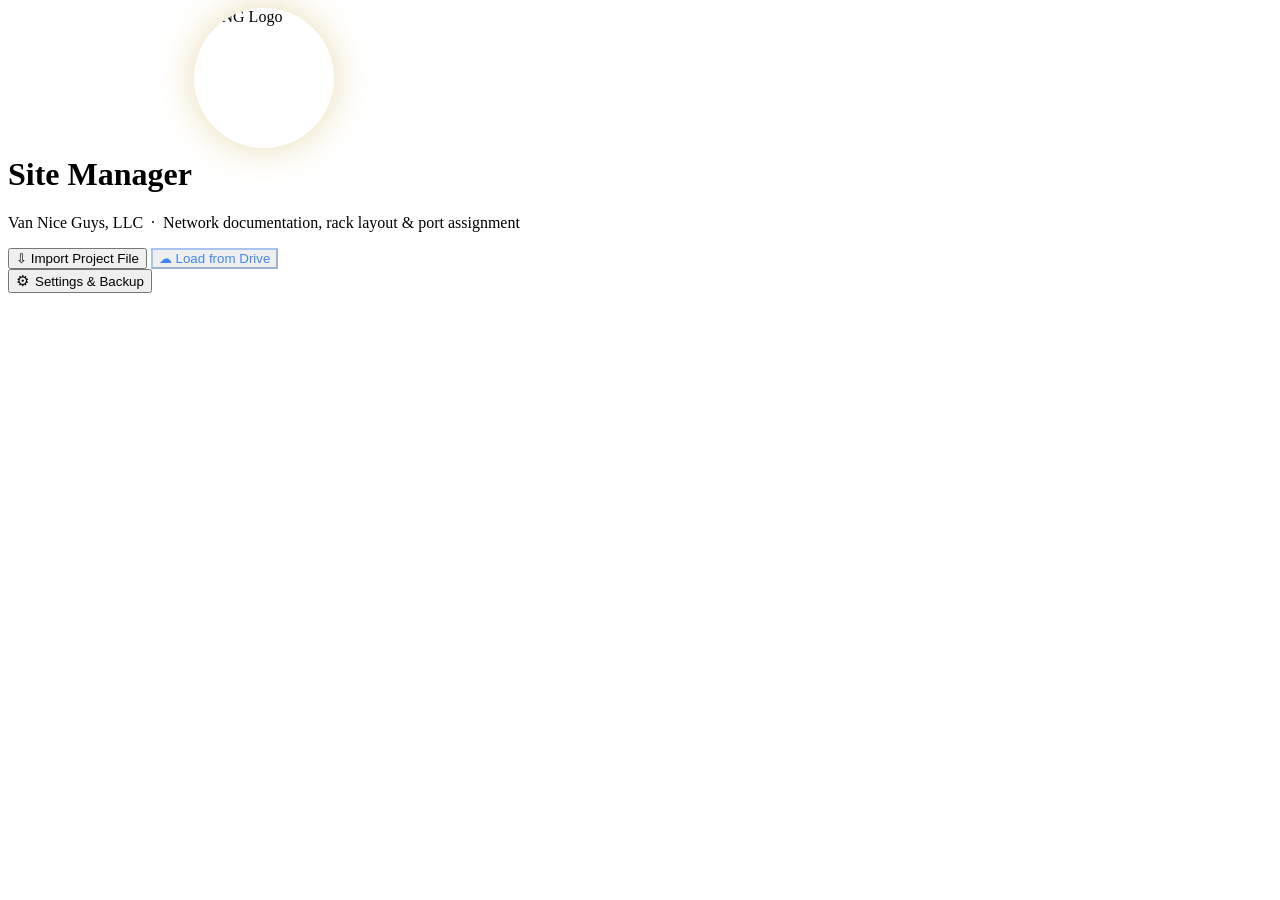
==== index.html @ c73b8990 "Add files via upload" ====
<!DOCTYPE html>
<html lang="en">
<head>
<meta charset="UTF-8">
<meta name="viewport" content="width=device-width, initial-scale=1.0, minimum-scale=0.4, maximum-scale=5.0">
<title>Van Nice Site Manager</title>
<link rel="stylesheet" href="css/styles.css">
</head>
<body>

<!-- ════════════════ PROJECT SCREEN ════════════════ -->
<div id="screen-projects" class="screen active" style="display:flex">
  <div>
    <div class="proj-header">
      <div class="logo" style="display:flex;flex-direction:column;align-items:center;gap:10px">
        <img src="" id="proj-logo-img" style="width:140px;height:140px;border-radius:50%;object-fit:cover;box-shadow:0 0 36px #c8a84066" alt="VNG Logo">
      </div>
      <h1 style="margin-top:8px"><span>Site Manager</span></h1>
      <p>Van Nice Guys, LLC &nbsp;·&nbsp; Network documentation, rack layout &amp; port assignment</p>
    </div>
    <div class="proj-grid" id="proj-grid"></div>
    <div class="proj-actions" style="justify-content:center;gap:16px;">
      <button class="btn btn-ghost btn-sm" onclick="importData()">⇩ Import Project File</button>
      <button class="btn btn-ghost btn-sm" onclick="gdriveLoad()" style="color:#4285f4;border-color:rgba(66,133,244,.4)">☁ Load from Drive</button>
      <button class="btn btn-ghost btn-sm" onclick="openGlobalSettings()" title="Global Settings" style="display:flex;align-items:center;gap:6px">
        <span style="font-size:15px">⚙</span> Settings &amp; Backup
      </button>
    </div>
    <div id="proj-backup-status" style="margin-top:12px;text-align:center;font-size:11px;color:var(--text3);font-family:var(--mono)"></div>
    <input type="file" id="import-input" accept=".json" style="display:none" onchange="handleImport(event)">
  </div>
</div>

<div class="modal-overlay" id="modal-overlay" onclick="closeModal(event)">
  <div class="modal" id="modal-content"></div>
</div>
<div id="toast"></div>

<script src="js/core.js"></script>
<script src="js/gdrive.js"></script>
<script src="js/projects.js"></script>
<script>
load();
renderProjects();
updateBackupStatusBadge();
// Set logo
(function(){
  const el = document.getElementById('proj-logo-img');
  if (el && typeof LOGO_URI !== 'undefined') el.src = LOGO_URI;
})();
</script>
<script src="https://accounts.google.com/gsi/client" async defer></script>
</body>
</html>
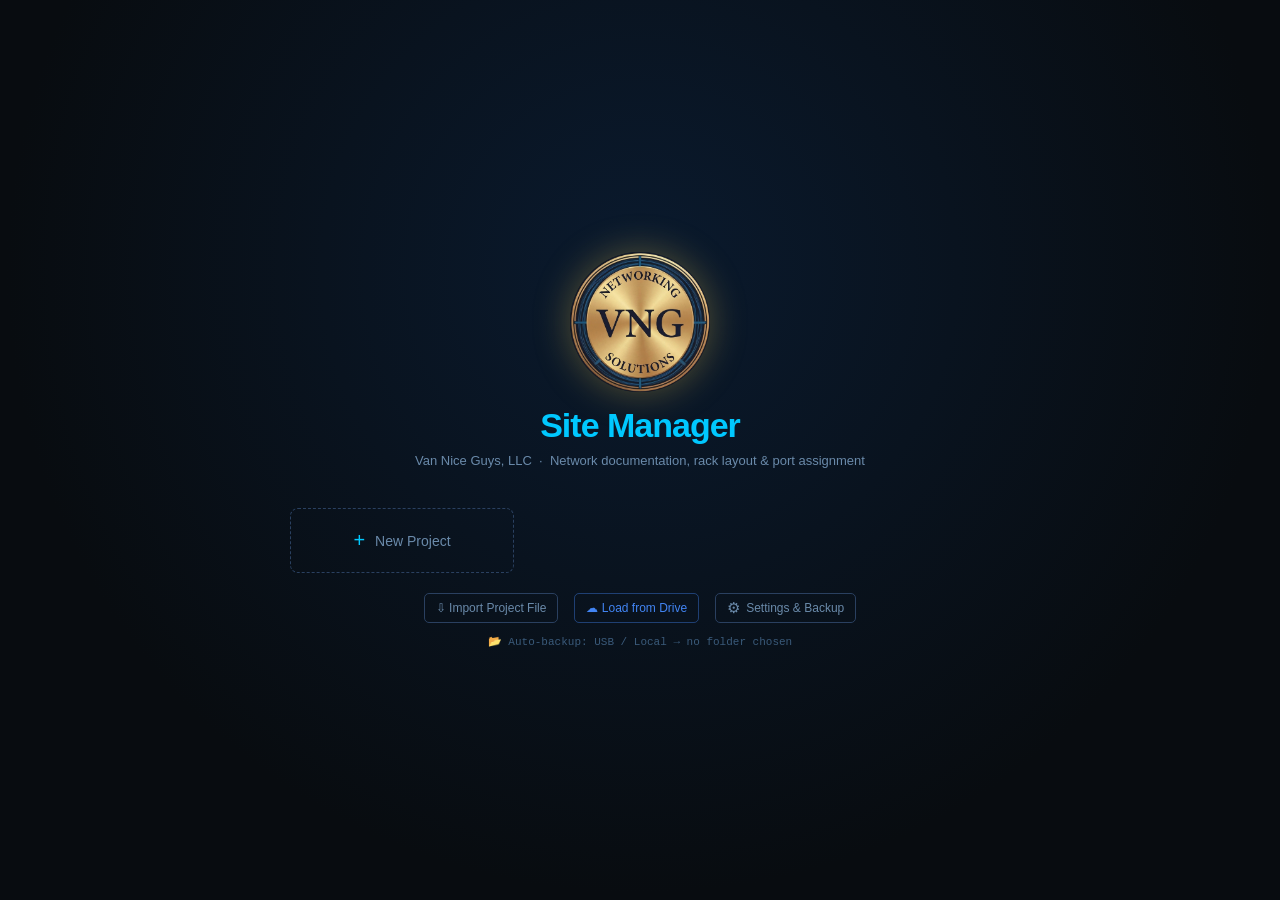
==== commit a1faf5e9: "Add files via upload" ====
--- a/index.html
+++ b/index.html
@@ -41,6 +41,7 @@
 <script src="js/projects.js"></script>
 <script>
 load();
+console.log('[index.html] after load(): projects in state:', state.projects.length, '| localStorage netrack_data:', localStorage.getItem('netrack_data') ? localStorage.getItem('netrack_data').length + ' chars' : 'NULL');
 renderProjects();
 updateBackupStatusBadge();
 // Set logo
--- a/css/styles.css
+++ b/css/styles.css
@@ -0,0 +1,503 @@
+  :root {
+    --bg: #080c10;
+    --panel: #0e1620;
+    --card: #141e2a;
+    --card2: #1a2636;
+    --border: #1f3044;
+    --border2: #2a4060;
+    --accent: #00c8ff;
+    --accent2: #0088cc;
+    --green: #00e87a;
+    --amber: #ffaa00;
+    --red: #ff4455;
+    --text: #d0e4f8;
+    --text2: #6a8aaa;
+    --text3: #3a5a7a;
+    --font: 'Segoe UI', Tahoma, Geneva, sans-serif;
+    --mono: 'Consolas', 'Courier New', monospace;
+  }
+  * { box-sizing: border-box; margin: 0; padding: 0; }
+  body { background: var(--bg); color: var(--text); font-family: var(--font); font-size: 14px; height: 100vh; overflow: hidden; }
+
+  /* Scrollbar */
+  ::-webkit-scrollbar { width: 6px; height: 6px; }
+  ::-webkit-scrollbar-track { background: var(--panel); }
+  ::-webkit-scrollbar-thumb { background: var(--border2); border-radius: 3px; }
+
+  /* ─── SCREENS ─── */
+  .screen { display: none; height: 100vh; }
+  .screen.active { display: flex; }
+
+  /* ─── PROJECT SCREEN ─── */
+  #screen-projects {
+    flex-direction: column;
+    align-items: center;
+    justify-content: center;
+    background: radial-gradient(ellipse at 50% 30%, #0a1a2e 0%, var(--bg) 70%);
+  }
+  .proj-header { text-align: center; margin-bottom: 40px; }
+  .proj-header .logo { font-family: var(--mono); font-size: 11px; color: var(--accent); letter-spacing: 3px; text-transform: uppercase; margin-bottom: 14px; }
+  .proj-header h1 { font-size: 34px; font-weight: 300; letter-spacing: -1px; color: #fff; }
+  .proj-header h1 span { color: var(--accent); font-weight: 600; }
+  .proj-header p { color: var(--text2); font-size: 13px; margin-top: 8px; }
+  .proj-grid { display: grid; grid-template-columns: repeat(auto-fill, minmax(210px, 1fr)); gap: 14px; width: 700px; max-width: 95vw; margin-bottom: 20px; }
+  .proj-card {
+    background: var(--card);
+    border: 1px solid var(--border);
+    border-radius: 8px;
+    padding: 20px;
+    cursor: pointer;
+    transition: all .18s;
+    position: relative;
+  }
+  .proj-card:hover { border-color: var(--accent); background: var(--card2); transform: translateY(-2px); }
+  .proj-card .pname { font-size: 15px; font-weight: 600; color: #fff; margin-bottom: 6px; white-space: nowrap; overflow: hidden; text-overflow: ellipsis; }
+  .proj-card .pmeta { font-size: 11px; color: var(--text2); font-family: var(--mono); }
+  .proj-card .pmeta span { color: var(--accent); }
+  .proj-card .pdel { position: absolute; top: 10px; right: 10px; background: none; border: none; color: var(--text3); cursor: pointer; font-size: 15px; line-height:1; padding: 2px 5px; border-radius: 3px; }
+  .proj-card .pdel:hover { color: var(--red); background: rgba(255,68,85,.1); }
+  .proj-new {
+    background: transparent;
+    border: 1px dashed var(--border2);
+    border-radius: 8px;
+    padding: 20px;
+    cursor: pointer;
+    transition: all .18s;
+    display: flex; align-items: center; justify-content: center; gap: 10px;
+    color: var(--text2); font-size: 14px;
+  }
+  .proj-new:hover { border-color: var(--accent); color: var(--accent); }
+  .proj-actions { display: flex; gap: 10px; }
+  .btn { display: inline-flex; align-items: center; gap: 7px; padding: 8px 16px; border-radius: 5px; font-size: 13px; font-family: var(--font); cursor: pointer; border: 1px solid transparent; transition: all .15s; }
+  .btn-primary { background: var(--accent2); border-color: var(--accent); color: #fff; }
+  .btn-primary:hover { background: var(--accent); }
+  .btn-ghost { background: transparent; border-color: var(--border2); color: var(--text2); }
+  .btn-ghost:hover { border-color: var(--accent); color: var(--accent); }
+  .btn-danger { background: transparent; border-color: rgba(255,68,85,.4); color: var(--red); }
+  .btn-danger:hover { background: rgba(255,68,85,.1); }
+  .btn-sm { padding: 5px 11px; font-size: 12px; }
+  .btn-icon { padding: 6px 9px; }
+
+  /* ─── MAIN APP ─── */
+  #screen-app { flex-direction: row; }
+  .sidebar {
+    width: 220px; min-width: 220px;
+    background: var(--panel);
+    border-right: 1px solid var(--border);
+    display: flex; flex-direction: column;
+    padding: 0;
+    transition: width .2s ease, min-width .2s ease, opacity .2s ease;
+    overflow: hidden;
+  }
+  .sidebar.collapsed {
+    width: 0; min-width: 0; opacity: 0; border-right: none;
+    pointer-events: none;
+  }
+  /* Hamburger button */
+  .sidebar-toggle {
+    background: none; border: none; cursor: pointer;
+    color: var(--text2); font-size: 18px; line-height: 1;
+    padding: 6px 8px; border-radius: 4px; flex-shrink: 0;
+    transition: color .14s, background .14s;
+  }
+  .sidebar-toggle:hover { color: var(--accent); background: rgba(0,200,255,.08); }
+  .sidebar-top {
+    padding: 16px 16px 12px;
+    border-bottom: 1px solid var(--border);
+  }
+  .sidebar-logo { font-family: var(--mono); font-size: 10px; letter-spacing: 2px; color: var(--accent); text-transform: uppercase; margin-bottom: 4px; }
+  .sidebar-project { font-size: 14px; font-weight: 600; color: #fff; white-space: nowrap; overflow: hidden; text-overflow: ellipsis; }
+  .sidebar-nav { flex: 1; padding: 10px 0; overflow-y: auto; }
+  .nav-section { padding: 6px 16px 4px; font-size: 10px; color: var(--text3); letter-spacing: 1.5px; text-transform: uppercase; font-family: var(--mono); }
+  .nav-item {
+    display: flex; align-items: center; gap: 10px;
+    padding: 9px 16px; cursor: pointer;
+    color: var(--text2); font-size: 13px;
+    transition: all .14s; border-left: 2px solid transparent;
+  }
+  .nav-item:hover { color: var(--text); background: rgba(0,200,255,.04); }
+  .nav-item.active { color: var(--accent); border-left-color: var(--accent); background: rgba(0,200,255,.07); }
+  .nav-item .nav-icon { width: 16px; text-align: center; font-size: 14px; }
+  .sidebar-bottom { padding: 12px 16px; border-top: 1px solid var(--border); display: flex; flex-direction: column; gap: 7px; }
+  .sidebar-bottom .btn { width: 100%; justify-content: center; font-size: 12px; }
+
+  /* ─── MAIN CONTENT ─── */
+  .main { flex: 1; display: flex; flex-direction: column; overflow: hidden; }
+  .topbar {
+    height: 50px; min-height: 50px;
+    background: var(--panel);
+    border-bottom: 1px solid var(--border);
+    display: flex; align-items: center; padding: 0 20px;
+    gap: 12px;
+  }
+  .topbar h2 { font-size: 16px; font-weight: 600; flex: 1; }
+  .view-area { flex: 1; overflow-y: auto; padding: 20px; }
+
+  /* ─── BADGES / TAGS ─── */
+  .badge { display: inline-flex; align-items: center; padding: 2px 8px; border-radius: 10px; font-size: 11px; font-family: var(--mono); }
+  .badge-switch { background: rgba(0,200,255,.12); color: var(--accent); border: 1px solid rgba(0,200,255,.25); }
+  .badge-nonswitch { background: rgba(255,170,0,.12); color: var(--amber); border: 1px solid rgba(255,170,0,.25); }
+  .badge-green { background: rgba(0,232,122,.12); color: var(--green); border: 1px solid rgba(0,232,122,.25); }
+  .badge-gray { background: rgba(106,138,170,.1); color: var(--text2); border: 1px solid var(--border); }
+
+  /* ─── DEVICE LIST VIEW ─── */
+  .toolbar { display: flex; align-items: center; gap: 10px; margin-bottom: 16px; flex-wrap: wrap; }
+  .search-box { display: flex; align-items: center; gap: 8px; background: var(--card); border: 1px solid var(--border); border-radius: 5px; padding: 7px 12px; flex: 1; min-width: 200px; }
+  .search-box input { background: none; border: none; outline: none; color: var(--text); font-size: 13px; width: 100%; font-family: var(--font); }
+  .search-box input::placeholder { color: var(--text3); }
+  .filter-tabs { display: flex; gap: 4px; }
+  .filter-tab { padding: 6px 12px; border-radius: 4px; font-size: 12px; cursor: pointer; border: 1px solid var(--border); background: transparent; color: var(--text2); transition: all .14s; }
+  .filter-tab:hover { border-color: var(--border2); color: var(--text); }
+  .filter-tab.active { background: var(--card2); border-color: var(--accent); color: var(--accent); }
+  .table-wrap { background: var(--card); border: 1px solid var(--border); border-radius: 8px; overflow: hidden; }
+  table { width: 100%; border-collapse: collapse; }
+  th { background: var(--panel); padding: 10px 14px; text-align: left; font-size: 11px; color: var(--text2); font-family: var(--mono); letter-spacing: 0.5px; text-transform: uppercase; border-bottom: 1px solid var(--border); white-space: nowrap; }
+  td { padding: 10px 14px; border-bottom: 1px solid var(--border); font-size: 13px; user-select: text; }
+  tr:last-child td { border-bottom: none; }
+  tr:hover td { background: var(--card2); }
+  td .mono { font-family: var(--mono); font-size: 12px; color: var(--text2); user-select: text; cursor: text; }
+  .td-actions { display: flex; gap: 5px; }
+  /* Sticky device list header */
+  .devices-sticky-header { position: sticky; top: -20px; z-index: 20; background: var(--bg); padding-top: 0; margin-top: -20px; padding-bottom: 8px; }
+  .devices-table-wrap { background: var(--card); border: 1px solid var(--border); border-radius: 8px; overflow: hidden; }
+  .devices-table-wrap thead th { position: sticky; top: 0; z-index: 10; background: var(--panel); }
+  .devices-table-scroll { max-height: calc(100vh - 260px); overflow-y: auto; border: 1px solid var(--border); border-radius: 8px; }
+  .devices-table-scroll thead th { position: sticky; top: 0; z-index: 5; background: var(--panel); }
+
+  /* ─── RACK VIEW ─── */
+  .rack-layout { display: flex; gap: 20px; align-items: flex-start; }
+  .device-pool { width: 220px; min-width: 220px; flex-shrink: 0; }
+  .device-pool h3 { font-size: 12px; color: var(--text2); font-family: var(--mono); letter-spacing: 1px; text-transform: uppercase; margin-bottom: 10px; }
+  .template-panel { margin-top: 14px; padding-top: 12px; border-top: 1px solid var(--border); }
+  .template-panel-hdr { font-size: 10px; color: var(--text3); font-family: var(--mono); text-transform: uppercase; letter-spacing: 1px; margin-bottom: 8px; display: flex; align-items: center; justify-content: space-between; cursor: pointer; user-select: none; }
+  .template-panel-hdr:hover { color: var(--text2); }
+  .template-category { margin-bottom: 8px; }
+  .template-cat-label { font-size: 10px; color: var(--text3); font-family: var(--mono); margin-bottom: 4px; padding-left: 2px; }
+  .template-btn { width: 100%; text-align: left; background: var(--card); border: 1px solid var(--border); border-radius: 5px; color: var(--text2); font-size: 11px; padding: 5px 8px; cursor: pointer; margin-bottom: 3px; transition: all .12s; display: block; }
+  .template-btn:hover { border-color: var(--accent); color: var(--accent); background: rgba(0,200,255,.06); }
+  .pool-device {
+    background: var(--card);
+    border: 1px solid var(--border);
+    border-radius: 5px;
+    padding: 9px 12px;
+    margin-bottom: 7px;
+    cursor: grab;
+    transition: all .14s;
+    user-select: none;
+  }
+  .pool-device:hover { border-color: var(--accent); }
+  .pool-device.dragging { opacity: .4; cursor: grabbing; }
+  .pool-device .dname { font-size: 13px; font-weight: 600; white-space: nowrap; overflow: hidden; text-overflow: ellipsis; }
+  .pool-device .dtype { font-size: 11px; color: var(--text2); font-family: var(--mono); }
+  .rack-area { flex: 1; display: flex; gap: 20px; align-items: flex-start; min-width: 0; }
+  .rack-col  { display: flex; flex-direction: column; gap: 20px; flex: 1; min-width: 0; }
+  .rack-container { background: var(--card); border: 1px solid var(--border); border-radius: 8px; overflow: hidden; width: 100%; }
+  .rack-header { background: var(--panel); padding: 10px 14px; border-bottom: 1px solid var(--border); display: flex; align-items: center; justify-content: space-between; }
+  .rack-header-left h3 { font-size: 14px; font-weight: 600; color: #fff; }
+  .rack-header-left p { font-size: 11px; color: var(--text2); font-family: var(--mono); }
+  .rack-body { padding: 10px; }
+  .rack-unit {
+    display: flex; align-items: center; gap: 8px;
+    margin-bottom: 2px;
+    min-height: 34px;
+  }
+  .rack-u-num { width: 28px; text-align: right; font-family: var(--mono); font-size: 11px; color: var(--text3); flex-shrink: 0; }
+  .rack-slot {
+    flex: 1; min-height: 32px;
+    background: var(--panel);
+    border: 1px dashed var(--border);
+    border-radius: 3px;
+    display: flex; align-items: center;
+    transition: all .14s;
+    position: relative;
+    overflow: visible;
+  }
+  .rack-slot.drag-over { border-color: var(--accent) !important; background: rgba(0,200,255,.1) !important; border-style: solid !important; }
+  .rack-slot.occupied { border-style: solid; border-color: var(--border2); background: var(--card2); }
+  .rack-slot.occupied:hover { border-color: var(--accent); }
+  .rack-slot .slot-label { padding: 0 4px 0 8px; font-size: 12px; font-weight: 600; display: flex; align-items: center; gap: 5px; flex-shrink: 0; min-width: 80px; max-width: 180px; overflow: hidden; }
+  .rack-slot .slot-remove { position: absolute; right: 0; top: 0; bottom: 0; flex-shrink: 0; background: rgba(255,68,85,.15); border: none; border-radius: 0 3px 3px 0; color: var(--red); cursor: pointer; min-width: 26px; font-size: 12px; display: none; align-items: center; justify-content: center; z-index: 3; padding: 0 6px; }
+  .rack-slot.occupied:hover .slot-remove { display: flex; }
+  .rack-slot.occupied:hover { padding-right: 28px; }
+  .rack-slot.rack-dragging-source { opacity: .35; }
+
+  /* ─── PORT HOVER TOOLTIP + CROSS-HIGHLIGHT ─── */
+  #rack-port-tooltip { position: fixed; z-index: 9999; pointer-events: none; background: rgba(10,21,32,0.78); backdrop-filter: blur(6px); -webkit-backdrop-filter: blur(6px); border: 1px solid var(--accent); border-radius: 6px; padding: 7px 11px; font-size: 11px; font-family: var(--mono); color: var(--text); box-shadow: 0 4px 20px #000c; max-width: 240px; line-height: 1.6; display: none; }
+  #rack-port-tooltip .rpt-port { color: var(--text3); font-size: 10px; }
+  #rack-port-tooltip .rpt-name { color: #fff; font-weight: 700; font-size: 12px; }
+  #rack-port-tooltip .rpt-ip { color: var(--accent); }
+  #rack-port-tooltip .rpt-mac { color: var(--text2); }
+  .rack-port-sq.port-hl, .pp-port.port-hl { outline: 2px solid #fff; outline-offset: 2px; z-index: 6; position: relative; filter: brightness(1.4); }
+
+  /* ─── PORT ROWS (2-row layout) ─── */
+  .port-rows-wrap { display: flex; flex-direction: column; gap: 6px; }
+  .port-row { display: flex; gap: 6px; flex-wrap: wrap; }
+  .port-cell-sm {
+    background: var(--card);
+    border: 1px solid var(--border);
+    border-radius: 4px;
+    padding: 6px 8px;
+    cursor: pointer;
+    transition: all .14s;
+    min-width: 80px;
+    flex: 1;
+  }
+  .port-cell-sm:hover { border-color: var(--accent); }
+  .port-cell-sm.assigned { background: rgba(0,232,122,.05); }
+  .port-cell-sm .port-num { font-family: var(--mono); font-size: 10px; color: var(--text3); margin-bottom: 2px; }
+  .port-cell-sm .port-device { font-size: 11px; font-weight: 600; color: var(--text); white-space: nowrap; overflow: hidden; text-overflow: ellipsis; }
+  .port-cell-sm .port-empty { font-size: 11px; color: var(--text3); }
+  .port-vlan-tag { display: inline-block; font-family: var(--mono); font-size: 9px; padding: 1px 4px; border-radius: 2px; margin-top: 2px; }
+
+  /* ─── PORT ASSIGNMENT ─── */
+  .port-layout { display: flex; gap: 20px; align-items: flex-start; }
+  .port-switch-selector { width: 220px; min-width: 220px; }
+  .switch-item { padding: 10px 12px; background: var(--card); border: 1px solid var(--border); border-radius: 5px; cursor: pointer; margin-bottom: 6px; transition: all .14s; }
+  .switch-item:hover, .switch-item.active { border-color: var(--accent); background: var(--card2); }
+  .switch-item .sname { font-size: 13px; font-weight: 600; }
+  .switch-item .smeta { font-size: 11px; color: var(--text2); font-family: var(--mono); }
+  .port-panel { flex: 1; min-width: 0; }
+
+  /* ─── FLOWCHART VIEW ─── */
+  #flowchart-svg { background: var(--card); border-radius: 8px; border: 1px solid var(--border); display: block; }
+  .fc-toolbar { display: flex; gap: 8px; margin-bottom: 12px; flex-wrap: wrap; align-items: center; }
+  .fc-node-edit { background: var(--card2); border: 1px solid var(--border2); border-radius: 8px; padding: 14px; margin-top: 14px; }
+  .fc-node-edit h4 { margin-bottom: 10px; font-size: 13px; color: var(--accent); }
+  .fc-main-layout { display:flex; gap:10px; align-items:flex-start; }
+  .fc-pool-panel { width:200px; flex-shrink:0; border:1px solid var(--border); border-radius:8px; background:var(--card); padding:10px; overflow-y:auto; }
+
+  /* ─── FORMS ─── */
+  .form-row { margin-bottom: 12px; }
+  .form-row label { display: block; font-size: 11px; color: var(--text2); margin-bottom: 5px; text-transform: uppercase; letter-spacing: 0.5px; font-family: var(--mono); }
+  .form-control { width: 100%; background: var(--panel); border: 1px solid var(--border); border-radius: 5px; padding: 8px 12px; color: var(--text); font-size: 13px; font-family: var(--font); outline: none; transition: border-color .15s; }
+  .form-control:focus { border-color: var(--accent); }
+  select.form-control option { background: var(--panel); }
+  .form-row-inline { display: flex; gap: 12px; }
+  .form-row-inline .form-row { flex: 1; }
+
+  /* ─── MODAL ─── */
+  .modal-overlay { display: none; position: fixed; inset: 0; background: rgba(0,0,0,.7); z-index: 100; align-items: center; justify-content: center; }
+  .modal-overlay.open { display: flex; }
+  .modal { background: var(--card); border: 1px solid var(--border2); border-radius: 10px; padding: 24px; width: 460px; max-width: 95vw; max-height: 90vh; overflow-y: auto; box-shadow: 0 20px 60px rgba(0,0,0,.5); }
+  .modal h3 { font-size: 17px; font-weight: 600; color: #fff; margin-bottom: 18px; }
+  .modal-actions { display: flex; justify-content: flex-end; gap: 8px; margin-top: 20px; }
+
+  /* ─── EMPTY STATE ─── */
+  .empty-state { text-align: center; padding: 60px 20px; color: var(--text2); }
+  .empty-state .empty-icon { font-size: 40px; margin-bottom: 14px; opacity: .4; }
+  .empty-state h3 { font-size: 16px; color: var(--text); margin-bottom: 8px; }
+  .empty-state p { font-size: 13px; color: var(--text2); }
+
+  /* ─── STATS ROW ─── */
+  .stats-row { display: flex; gap: 12px; margin-bottom: 20px; flex-wrap: wrap; }
+  .stat-card { background: var(--card); border: 1px solid var(--border); border-radius: 7px; padding: 14px 18px; min-width: 120px; }
+  .stat-card .sv { font-size: 26px; font-weight: 700; color: #fff; font-family: var(--mono); }
+  .stat-card .sl { font-size: 11px; color: var(--text2); margin-top: 2px; text-transform: uppercase; letter-spacing: 0.5px; }
+  .stat-card .sv.accent { color: var(--accent); }
+  .stat-card .sv.green { color: var(--green); }
+  .stat-card .sv.amber { color: var(--amber); }
+
+  /* ─── TOAST ─── */
+  #toast { position: fixed; bottom: 20px; right: 20px; background: var(--card2); border: 1px solid var(--border2); border-radius: 7px; padding: 12px 18px; font-size: 13px; color: var(--text); box-shadow: 0 8px 30px rgba(0,0,0,.4); opacity: 0; transform: translateY(10px); transition: all .25s; pointer-events: none; z-index: 200; }
+  #toast.show { opacity: 1; transform: translateY(0); }
+  #toast.success { border-color: var(--green); }
+  #toast.error { border-color: var(--red); }
+
+  /* ─── CHECKBOXES ─── */
+  input[type=checkbox] { width: 20px; height: 20px; accent-color: var(--accent); cursor: pointer; }
+  th.th-check, td.td-check { width: 44px; padding: 10px 10px 10px 14px; }
+
+  /* ─── BULK ACTION BAR ─── */
+  .bulk-bar {
+    display: flex; align-items: center; gap: 8px; flex-wrap: wrap;
+    background: linear-gradient(90deg, rgba(0,200,255,.08), rgba(0,200,255,.03));
+    border: 1px solid rgba(0,200,255,.25);
+    border-radius: 7px; padding: 9px 14px; margin-bottom: 12px;
+  }
+  .bulk-bar .bulk-count { font-size: 13px; font-weight: 600; color: var(--accent); margin-right: 4px; }
+  .bulk-bar .bulk-sep { color: var(--text3); }
+
+  /* ─── WIDE MODAL ─── */
+  .modal-wide { width: 960px; max-width: 98vw; }
+
+  /* ─── REVIEW TABLE ─── */
+  .review-table-wrap { max-height: 55vh; overflow-y: auto; border: 1px solid var(--border); border-radius: 6px; }
+  .review-table-wrap table { font-size: 12px; }
+  .review-table-wrap th { font-size: 10px; padding: 8px 10px; }
+  .review-table-wrap td { padding: 7px 10px; }
+  .review-row-deselected td { opacity: .35; }
+  .review-row-deselected td:first-child { opacity: 1; }
+  .review-stats { display: flex; gap: 14px; flex-wrap: wrap; margin: 10px 0 4px; font-size: 12px; color: var(--text2); }
+  .review-stats span { color: var(--accent); font-family: var(--mono); font-weight: 600; }
+
+  /* ─── ROW SELECTED ─── */
+  tr.row-selected td { background: rgba(0,200,255,.06) !important; }
+
+  /* ─── SORTABLE HEADERS ─── */
+  th.sortable { cursor: pointer; user-select: none; white-space: nowrap; }
+  th.sortable:hover { color: var(--text); background: rgba(0,200,255,.06); }
+  th.sortable.sort-asc, th.sortable.sort-desc { color: var(--accent); }
+  th.sortable .sort-arrow { display: inline-block; margin-left: 4px; font-size: 10px; opacity: .5; }
+  th.sortable.sort-asc .sort-arrow, th.sortable.sort-desc .sort-arrow { opacity: 1; }
+
+  /* ─── DEVICE TYPE BADGE ─── */
+  .dt-badge { display: inline-flex; align-items: center; gap: 5px; padding: 2px 8px; border-radius: 10px; font-size: 11px; font-family: var(--mono); border: 1px solid rgba(255,255,255,.1); }
+  .dt-dot { width: 8px; height: 8px; border-radius: 50%; flex-shrink: 0; }
+
+  /* ─── RACK PORT SQUARES — 2-row ─── */
+  .rack-port-grid { display: flex; flex-direction: column; gap: 2px; padding: 3px 6px 3px 2px; flex-shrink: 0; }
+  .rack-port-row { display: flex; gap: 2px; }
+  .rack-port-sq { width: 7px; height: 7px; border-radius: 1px; border: 1.5px solid #3a5a7a; background: transparent; flex-shrink: 0; cursor: pointer; transition: all .1s; }
+  .rack-port-sq:hover { transform: scale(1.5); z-index: 5; position: relative; }
+
+  /* ─── PATCH PANEL FACEPLATE ─── */
+  .pp-faceplate { display: flex; flex-direction: column; gap: 3px; padding: 4px 6px; flex: 1; min-width: 0; }
+  .pp-row { display: flex; flex-wrap: nowrap; gap: 3px; }
+  .pp-port { display: flex; flex-direction: column; align-items: center; width: 36px; border-radius: 3px; border: 1px solid #2a4a6a; background: #0d1e2e; cursor: pointer; padding: 2px 2px 3px; transition: border-color .1s, background .1s; flex-shrink: 0; }
+  .pp-port:hover { border-color: var(--accent); background: #0e2235; }
+  .pp-port.pp-assigned { border-color: var(--clr, #00e87a); background: color-mix(in srgb, var(--clr, #00e87a) 12%, #0d1e2e); }
+  .pp-port-num { font-size: 8px; font-family: Consolas,monospace; color: #3a6a9a; line-height: 1; }
+  .pp-port.pp-assigned .pp-port-num { color: var(--clr, #00e87a); }
+  .pp-port-jack { width: 10px; height: 10px; border-radius: 50%; border: 1.5px solid #2a4a6a; background: #060e18; margin: 2px 0; }
+  .pp-port.pp-assigned .pp-port-jack { background: var(--clr,#00e87a); border-color: var(--clr,#00e87a); box-shadow: 0 0 4px var(--clr,#00e87a)88; }
+  .pp-port-label { font-size: 7px; font-family: Consolas,monospace; color: #3a6a9a; white-space: nowrap; overflow: hidden; text-overflow: ellipsis; max-width: 34px; line-height: 1; text-align: center; }
+  .pp-port.pp-assigned .pp-port-label { color: #cce4f8; }
+  .pp-port.pp-labeled { border-color: var(--accent) !important; }
+  .pp-port.pp-labeled .pp-port-jack { border-color: var(--accent); box-shadow: 0 0 5px rgba(0,232,122,0.55); }
+  .pp-port.pp-labeled .pp-port-label { color: var(--accent) !important; font-weight: 700; }
+
+  /* ─── SETTINGS ─── */
+  .settings-section { margin-bottom: 24px; }
+  .settings-section h4 { font-size: 12px; color: var(--text2); font-family: var(--mono); text-transform: uppercase; letter-spacing: 1px; margin-bottom: 12px; border-bottom: 1px solid var(--border); padding-bottom: 8px; }
+  .color-grid { display: grid; grid-template-columns: repeat(auto-fill, minmax(200px, 1fr)); gap: 10px; }
+  .color-item { display: flex; align-items: center; gap: 10px; background: var(--card); border: 1px solid var(--border); border-radius: 6px; padding: 8px 12px; }
+  .color-item label { flex: 1; font-size: 13px; cursor: pointer; }
+  .color-item input[type=color] { width: 32px; height: 28px; padding: 2px; border: 1px solid var(--border2); border-radius: 4px; background: var(--panel); cursor: pointer; }
+
+  /* ─── MAC LOOKUP ─── */
+  .lookup-progress { font-size: 12px; color: var(--text2); font-family: var(--mono); padding: 8px 0; }
+
+  /* ─── PHOTOS ─── */
+  .photo-grid { display: grid; grid-template-columns: repeat(auto-fill, minmax(200px, 1fr)); gap: 14px; padding: 4px 0; }
+  .photo-card { background: var(--card); border: 1px solid var(--border); border-radius: 8px; overflow: hidden; cursor: pointer; transition: all .14s; position: relative; }
+  .photo-card:hover { border-color: var(--accent); transform: translateY(-2px); box-shadow: 0 4px 16px #0008; }
+  .photo-thumb { width: 100%; height: 150px; background-size: cover; background-position: center; background-color: #060d14; }
+  .photo-meta { padding: 8px 10px; }
+  .photo-title { font-size: 12px; font-weight: 600; white-space: nowrap; overflow: hidden; text-overflow: ellipsis; }
+  .photo-date { font-size: 10px; color: var(--text3); font-family: var(--mono); margin-top: 2px; }
+  .photo-del { position: absolute; top: 6px; right: 6px; background: rgba(255,68,85,.8); border: none; border-radius: 4px; color: #fff; cursor: pointer; width: 22px; height: 22px; font-size: 11px; display: none; align-items: center; justify-content: center; }
+  .photo-card:hover .photo-del { display: flex; }
+  .photo-card:hover .photo-move-btn { display: flex !important; }
+  /* Photo folders */
+  .photo-view-wrap { display: flex; gap: 0; height: calc(100vh - 100px); }
+  .photo-folder-sidebar { width: 190px; flex-shrink: 0; border-right: 1px solid var(--border); padding: 10px 8px; overflow-y: auto; display: flex; flex-direction: column; gap: 2px; }
+  .photo-folder-item { display: flex; align-items: center; gap: 7px; padding: 6px 9px; border-radius: 6px; cursor: pointer; font-size: 12px; transition: background .12s; position: relative; }
+  .photo-folder-item:hover { background: var(--card2); }
+  .photo-folder-item.active { background: rgba(0,200,255,.12); color: var(--accent); }
+  .photo-folder-count { margin-left: auto; font-size: 10px; color: var(--text3); font-family: var(--mono); flex-shrink: 0; }
+  .photo-folder-actions { display: flex; gap: 2px; margin-left: 2px; opacity: 0; transition: opacity .1s; }
+  .photo-folder-item:hover .photo-folder-actions { opacity: 1; }
+  .photo-folder-btn { background: none; border: none; cursor: pointer; font-size: 10px; color: var(--text3); padding: 1px 4px; border-radius: 3px; line-height: 1.4; }
+  .photo-folder-btn:hover { color: var(--text); background: rgba(255,255,255,.08); }
+  .photo-grid-area { flex: 1; overflow-y: auto; padding: 14px 16px; }
+  .photo-folder-badge { position: absolute; bottom: 5px; left: 5px; background: rgba(0,0,0,.75); color: var(--accent); font-size: 9px; font-family: var(--mono); padding: 2px 6px; border-radius: 3px; white-space: nowrap; overflow: hidden; text-overflow: ellipsis; max-width: 110px; pointer-events: none; }
+  /* Photo editor */
+  .photo-editor-wrap { display: flex; gap: 14px; height: calc(100vh - 128px); }
+  .photo-editor-canvas { flex: 1; min-width: 0; position: relative; background: #060d14; border: 1px solid var(--border); border-radius: 8px; display: flex; align-items: center; justify-content: center; overflow: hidden; touch-action: none; }
+  .photo-editor-canvas img { max-width: 100%; max-height: 100%; object-fit: contain; display: block; user-select: none; pointer-events: none; }
+  .photo-editor-sidebar { width: 290px; flex-shrink: 0; display: flex; flex-direction: column; gap: 10px; overflow-y: auto; }
+  #photo-pan-layer { position: relative; width: 100%; height: 100%; display: flex; align-items: center; justify-content: center; transform-origin: center center; will-change: transform; }
+  #photo-markers-layer { position: absolute; overflow: visible; pointer-events: none; }
+  @media (max-width: 700px) {
+  body { overflow: auto !important; }
+  /* ── Global layout ── */
+  .view-area { padding: 10px; }
+  .topbar { padding: 0 10px; gap: 8px; }
+  /* ── Tables: allow horizontal scroll ── */
+  .table-wrap { overflow-x: auto; }
+  .devices-table-scroll { max-height: none; overflow-x: auto; }
+  table { min-width: 540px; }
+  /* ── Stats row: 2 per row ── */
+  .stat-card { flex: 1 1 calc(50% - 6px); min-width: 110px; }
+  /* ── Rack view: stack pool above racks ── */
+  .rack-layout { flex-direction: column; }
+  .device-pool { width: 100%; min-width: 0; }
+  /* ── Port assignment: stack switch list above ports ── */
+  .port-layout { flex-direction: column; }
+  .port-switch-selector { width: 100%; min-width: 0; }
+  /* ── Flowchart: pool panel stacks below canvas ── */
+  .fc-main-layout { flex-direction: column; }
+  .fc-pool-panel { width: 100%; max-height: none; }
+  /* ── Photos ── */
+  .photo-editor-wrap { flex-direction: column; height: auto; min-height: 0; }
+  .photo-editor-canvas { height: 56vw; min-height: 220px; max-height: 60vh; flex: none; width: 100%; }
+  .photo-editor-sidebar { width: 100%; max-height: none; }
+  .photo-overlay-box { font-size: 11px; padding: 4px 9px; max-width: 160px; }
+}
+  .photo-overlay-marker { position: absolute; transform-origin: center bottom; cursor: grab; z-index: 10; display: flex; flex-direction: column; align-items: center; pointer-events: all; }
+  .photo-overlay-marker:active { cursor: grabbing; }
+  .photo-overlay-box { border: 2px solid; border-radius: 5px; padding: 3px 7px; font-size: 10px; font-family: var(--mono); font-weight: 700; white-space: nowrap; max-width: 120px; overflow: hidden; text-overflow: ellipsis; backdrop-filter: blur(4px); -webkit-backdrop-filter: blur(4px); box-shadow: 0 2px 10px #000a; }
+  .photo-overlay-dot { width: 8px; height: 8px; border-radius: 50%; margin-top: 3px; border: 1.5px solid rgba(255,255,255,.5); }
+  .photo-assign-slot { background: var(--card); border: 1px solid var(--border); border-radius: 6px; padding: 8px 10px; }
+  .photo-assign-slot-header { display: flex; align-items: center; gap: 6px; margin-bottom: 6px; font-size: 10px; font-family: var(--mono); text-transform: uppercase; letter-spacing: .8px; }
+  .photo-assign-dot { width: 10px; height: 10px; border-radius: 50%; flex-shrink: 0; }
+  .photo-notes-box { background: var(--card); border: 1px solid var(--border); border-radius: 6px; padding: 10px; flex: 1; overflow-y: auto; min-height: 80px; }
+  .photo-notes-item { margin-bottom: 8px; padding-bottom: 8px; border-bottom: 1px solid var(--border); }
+  .photo-notes-item:last-child { margin-bottom: 0; padding-bottom: 0; border-bottom: none; }
+
+  /* ─── GLOBAL SETTINGS / WALKTHROUGH ─── */
+  .gs-code { background: #060d14; border: 1px solid var(--border); border-radius: 6px; padding: 10px 12px; font-family: Consolas,monospace; font-size: 11px; color: #8be0a0; overflow-x: auto; white-space: pre; margin: 8px 0 0; line-height: 1.5; }
+
+  /* ─── PATCH PANEL EDIT PORT DIAGRAM ─── */
+  .pp-edit-grid { display: flex; flex-wrap: wrap; gap: 4px; padding: 10px; background: #060d14; border-radius: 6px; border: 1px solid var(--border); }
+  .pp-edit-port { width: 38px; height: 38px; border-radius: 4px; border: 1.5px solid; display: flex; flex-direction: column; align-items: center; justify-content: center; cursor: pointer; transition: transform .1s, box-shadow .15s; flex-shrink: 0; }
+  .pp-edit-port:hover { transform: scale(1.15); z-index: 2; position: relative; }
+  .pp-edit-num { font-size: 9px; font-family: Consolas,monospace; line-height: 1; }
+  .pp-edit-lbl { font-size: 8px; font-family: Consolas,monospace; line-height: 1; margin-top: 2px; max-width: 34px; overflow: hidden; text-overflow: ellipsis; white-space: nowrap; }
+
+  /* ─── PORT CONNECTION BADGE ─── */
+  .port-conn-badge { font-size: 10px; font-family: var(--mono); color: var(--accent); margin-top: 2px; white-space: nowrap; overflow: hidden; text-overflow: ellipsis; }
+
+  /* ─── STATUS BADGES (Feature 1) ─── */
+  .status-badge { display: inline-flex; align-items: center; gap: 4px; padding: 2px 8px; border-radius: 10px; font-size: 10px; font-family: var(--mono); font-weight: 600; white-space: nowrap; }
+  .status-dot-rack { width: 7px; height: 7px; border-radius: 50%; flex-shrink: 0; position: absolute; top: 3px; right: 3px; z-index: 4; border: 1px solid rgba(0,0,0,.4); }
+  /* ─── ASSET DETAILS COLLAPSIBLE ─── */
+  .asset-section { border: 1px solid var(--border); border-radius: 6px; overflow: hidden; margin-bottom: 12px; }
+  .asset-section-hdr { display: flex; align-items: center; justify-content: space-between; padding: 9px 14px; background: var(--panel); cursor: pointer; user-select: none; font-size: 12px; color: var(--text2); font-family: var(--mono); text-transform: uppercase; letter-spacing: 1px; }
+  .asset-section-hdr:hover { color: var(--text); }
+  .asset-section-body { padding: 14px; display: none; }
+  .asset-section-body.open { display: block; }
+  /* ─── CHECKLIST ─── */
+  .checklist-group { margin-bottom: 20px; }
+  .checklist-group-hdr { font-size: 11px; color: var(--text2); font-family: var(--mono); text-transform: uppercase; letter-spacing: 1px; margin-bottom: 8px; padding-bottom: 6px; border-bottom: 1px solid var(--border); display: flex; justify-content: space-between; }
+  .checklist-item { display: flex; align-items: center; gap: 10px; padding: 8px 12px; background: var(--card); border: 1px solid var(--border); border-radius: 5px; margin-bottom: 5px; transition: all .14s; }
+  .checklist-item:hover { border-color: var(--border2); }
+  .checklist-item.done { opacity: .55; }
+  .checklist-item label { flex: 1; cursor: pointer; font-size: 13px; }
+  .checklist-item.done label { text-decoration: line-through; color: var(--text2); }
+  .progress-bar-wrap { height: 8px; background: var(--panel); border-radius: 4px; overflow: hidden; margin-bottom: 16px; border: 1px solid var(--border); }
+  .progress-bar-fill { height: 100%; background: var(--green); border-radius: 4px; transition: width .3s; }
+  /* ─── VENDOR TABLE ─── */
+  .vendor-table-wrap { overflow-x: auto; }
+  /* ─── TIME LOG ─── */
+  .timer-running { animation: pulse-timer 1s infinite; }
+  @keyframes pulse-timer { 0%,100% { opacity:1; } 50% { opacity:.6; } }
+  /* ─── FIELD MODE ─── */
+  .field-btn { display: flex; flex-direction: column; align-items: center; justify-content: center; gap: 8px; background: var(--card); border: 2px solid var(--border); border-radius: 12px; padding: 24px 16px; cursor: pointer; transition: all .18s; min-height: 100px; flex: 1; }
+  .field-btn:hover { border-color: var(--accent); background: var(--card2); transform: translateY(-2px); }
+  .field-btn .fbi { font-size: 32px; }
+  .field-btn .fbl { font-size: 13px; font-weight: 600; color: var(--text); }
+  /* ─── CABLE RUNS ─── */
+  .cable-type-badge { display: inline-block; padding: 1px 7px; border-radius: 3px; font-size: 11px; font-family: var(--mono); background: var(--card2); border: 1px solid var(--border2); color: var(--text2); }
+  /* ─── SITE MAP ─── */
+  .sitemap-canvas { position: relative; overflow: hidden; background: #060d14; border: 1px solid var(--border); border-radius: 8px; touch-action: none; }
+  .sitemap-canvas.edit-mode { border-color: var(--amber); box-shadow: 0 0 0 2px rgba(255,170,0,.2); }
+  .sitemap-marker { position: absolute; transform: translate(-50%, -100%); cursor: pointer; z-index: 10; display: flex; flex-direction: column; align-items: center; transform-origin: bottom center; }
+  .sitemap-pin { width: 14px; height: 14px; border-radius: 50%; border: 2px solid rgba(255,255,255,.5); box-shadow: 0 2px 8px rgba(0,0,0,.5); }
+  .sitemap-label { font-size: 10px; font-family: var(--mono); background: rgba(0,0,0,.75); color: #fff; padding: 1px 5px; border-radius: 3px; margin-bottom: 2px; white-space: nowrap; }
+  .sm-edit-badge { position: absolute; top: 8px; left: 8px; background: rgba(255,170,0,.9); color: #000; font-size: 10px; font-weight: 700; font-family: var(--mono); padding: 3px 8px; border-radius: 4px; z-index: 20; pointer-events: none; }
+  .sm-drawing-hint { position: absolute; bottom: 44px; left: 50%; transform: translateX(-50%); background: rgba(0,0,0,.8); color: var(--accent); font-size: 11px; font-family: var(--mono); padding: 4px 10px; border-radius: 4px; z-index: 20; pointer-events: none; white-space: nowrap; }
+  /* ─── AMBER TOAST ─── */
+  #toast.warning { border-color: var(--amber); color: var(--amber); }
+  /* ─── TIMER TOPBAR ─── */
+  #active-timer-display { font-family: var(--mono); font-size: 12px; color: var(--amber); background: rgba(255,170,0,.1); border: 1px solid rgba(255,170,0,.3); border-radius: 5px; padding: 3px 10px; cursor: pointer; }
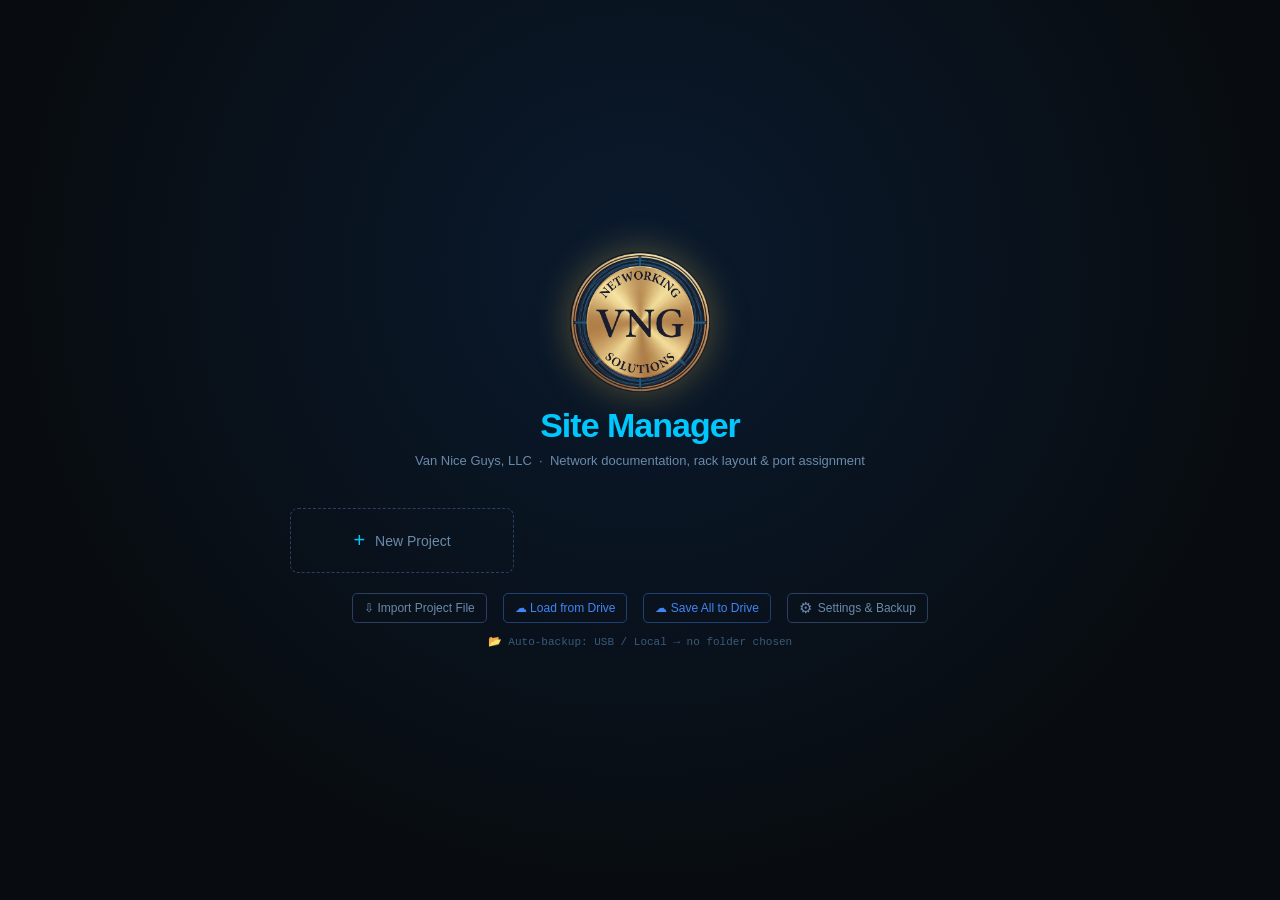
==== commit d66a84a7: "Add files via upload" ====
--- a/index.html
+++ b/index.html
@@ -22,6 +22,7 @@
     <div class="proj-actions" style="justify-content:center;gap:16px;">
       <button class="btn btn-ghost btn-sm" onclick="importData()">⇩ Import Project File</button>
       <button class="btn btn-ghost btn-sm" onclick="gdriveLoad()" style="color:#4285f4;border-color:rgba(66,133,244,.4)">☁ Load from Drive</button>
+      <button class="btn btn-ghost btn-sm" onclick="gdriveSaveAll()" style="color:#4285f4;border-color:rgba(66,133,244,.4)">☁ Save All to Drive</button>
       <button class="btn btn-ghost btn-sm" onclick="openGlobalSettings()" title="Global Settings" style="display:flex;align-items:center;gap:6px">
         <span style="font-size:15px">⚙</span> Settings &amp; Backup
       </button>
@@ -40,12 +41,10 @@
 <script src="js/gdrive.js"></script>
 <script src="js/projects.js"></script>
 <script>
-load();
-console.log('[index.html] after load(): projects in state:', state.projects.length, '| localStorage netrack_data:', localStorage.getItem('netrack_data') ? localStorage.getItem('netrack_data').length + ' chars' : 'NULL');
-renderProjects();
-updateBackupStatusBadge();
-// Set logo
-(function(){
+(async () => {
+  await load();
+  renderProjects();
+  updateBackupStatusBadge();
   const el = document.getElementById('proj-logo-img');
   if (el && typeof LOGO_URI !== 'undefined') el.src = LOGO_URI;
 })();
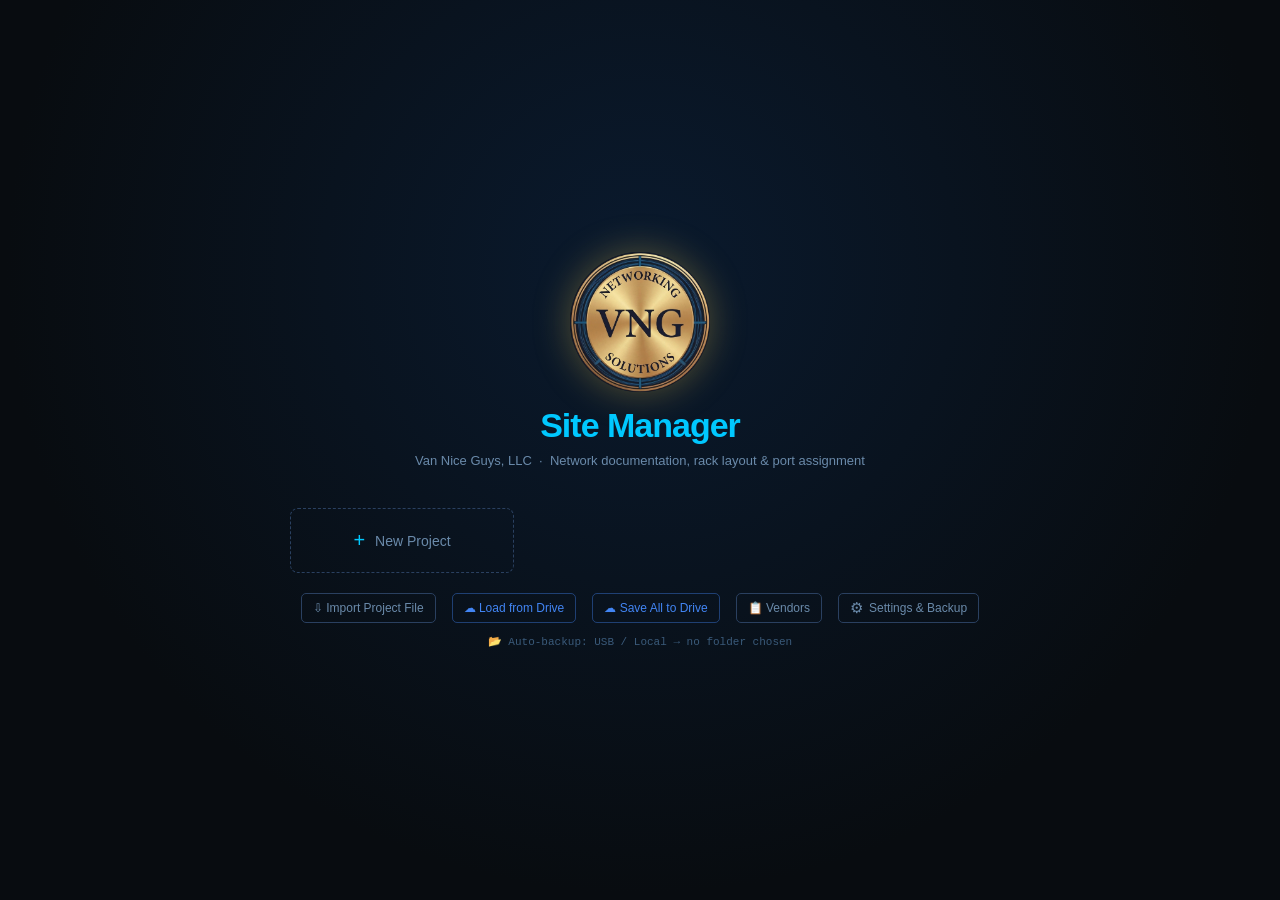
==== commit 5fe742d2: "Add files via upload" ====
--- a/index.html
+++ b/index.html
@@ -23,22 +23,25 @@
       <button class="btn btn-ghost btn-sm" onclick="importData()">⇩ Import Project File</button>
       <button class="btn btn-ghost btn-sm" onclick="gdriveLoad()" style="color:#4285f4;border-color:rgba(66,133,244,.4)">☁ Load from Drive</button>
       <button class="btn btn-ghost btn-sm" onclick="gdriveSaveAll()" style="color:#4285f4;border-color:rgba(66,133,244,.4)">☁ Save All to Drive</button>
+      <button class="btn btn-ghost btn-sm" id="vendor-toggle-btn" onclick="toggleVendorPage()">📋 Vendors</button>
       <button class="btn btn-ghost btn-sm" onclick="openGlobalSettings()" title="Global Settings" style="display:flex;align-items:center;gap:6px">
         <span style="font-size:15px">⚙</span> Settings &amp; Backup
       </button>
     </div>
+    <div id="vendor-list-area" style="display:none;margin-top:20px;max-width:900px;width:100%"></div>
     <div id="proj-backup-status" style="margin-top:12px;text-align:center;font-size:11px;color:var(--text3);font-family:var(--mono)"></div>
     <input type="file" id="import-input" accept=".json" style="display:none" onchange="handleImport(event)">
   </div>
 </div>
 
-<div class="modal-overlay" id="modal-overlay" onclick="closeModal(event)">
+<div class="modal-overlay" id="modal-overlay">
   <div class="modal" id="modal-content"></div>
 </div>
 <div id="toast"></div>
 
 <script src="js/core.js"></script>
 <script src="js/gdrive.js"></script>
+<script src="js/vendors.js"></script>
 <script src="js/projects.js"></script>
 <script>
 (async () => {
--- a/css/styles.css
+++ b/css/styles.css
@@ -408,6 +408,16 @@
   .photo-editor-sidebar { width: 290px; flex-shrink: 0; display: flex; flex-direction: column; gap: 10px; overflow-y: auto; }
   #photo-pan-layer { position: relative; width: 100%; height: 100%; display: flex; align-items: center; justify-content: center; transform-origin: center center; will-change: transform; }
   #photo-markers-layer { position: absolute; overflow: visible; pointer-events: none; }
+  .photo-overlay-marker { position: absolute; transform-origin: center bottom; cursor: grab; z-index: 10; display: flex; flex-direction: column; align-items: center; pointer-events: all; }
+  .photo-overlay-marker:active { cursor: grabbing; }
+  .photo-overlay-box { border: 2px solid; border-radius: 5px; padding: 3px 7px; font-size: 10px; font-family: var(--mono); font-weight: 700; white-space: nowrap; max-width: 120px; overflow: hidden; text-overflow: ellipsis; backdrop-filter: blur(4px); -webkit-backdrop-filter: blur(4px); box-shadow: 0 2px 10px #000a; }
+  .photo-overlay-dot { width: 8px; height: 8px; border-radius: 50%; margin-top: 3px; border: 1.5px solid rgba(255,255,255,.5); }
+  .photo-assign-slot { background: var(--card); border: 1px solid var(--border); border-radius: 6px; padding: 8px 10px; }
+  .photo-assign-slot-header { display: flex; align-items: center; gap: 6px; margin-bottom: 6px; font-size: 10px; font-family: var(--mono); text-transform: uppercase; letter-spacing: .8px; }
+  .photo-assign-dot { width: 10px; height: 10px; border-radius: 50%; flex-shrink: 0; }
+  .photo-notes-box { background: var(--card); border: 1px solid var(--border); border-radius: 6px; padding: 10px; flex: 1; overflow-y: auto; min-height: 80px; }
+  .photo-notes-item { margin-bottom: 8px; padding-bottom: 8px; border-bottom: 1px solid var(--border); }
+  .photo-notes-item:last-child { margin-bottom: 0; padding-bottom: 0; border-bottom: none; }
   @media (max-width: 700px) {
   body { overflow: auto !important; }
   /* ── Global layout ── */
@@ -434,16 +444,6 @@
   .photo-editor-sidebar { width: 100%; max-height: none; }
   .photo-overlay-box { font-size: 11px; padding: 4px 9px; max-width: 160px; }
 }
-  .photo-overlay-marker { position: absolute; transform-origin: center bottom; cursor: grab; z-index: 10; display: flex; flex-direction: column; align-items: center; pointer-events: all; }
-  .photo-overlay-marker:active { cursor: grabbing; }
-  .photo-overlay-box { border: 2px solid; border-radius: 5px; padding: 3px 7px; font-size: 10px; font-family: var(--mono); font-weight: 700; white-space: nowrap; max-width: 120px; overflow: hidden; text-overflow: ellipsis; backdrop-filter: blur(4px); -webkit-backdrop-filter: blur(4px); box-shadow: 0 2px 10px #000a; }
-  .photo-overlay-dot { width: 8px; height: 8px; border-radius: 50%; margin-top: 3px; border: 1.5px solid rgba(255,255,255,.5); }
-  .photo-assign-slot { background: var(--card); border: 1px solid var(--border); border-radius: 6px; padding: 8px 10px; }
-  .photo-assign-slot-header { display: flex; align-items: center; gap: 6px; margin-bottom: 6px; font-size: 10px; font-family: var(--mono); text-transform: uppercase; letter-spacing: .8px; }
-  .photo-assign-dot { width: 10px; height: 10px; border-radius: 50%; flex-shrink: 0; }
-  .photo-notes-box { background: var(--card); border: 1px solid var(--border); border-radius: 6px; padding: 10px; flex: 1; overflow-y: auto; min-height: 80px; }
-  .photo-notes-item { margin-bottom: 8px; padding-bottom: 8px; border-bottom: 1px solid var(--border); }
-  .photo-notes-item:last-child { margin-bottom: 0; padding-bottom: 0; border-bottom: none; }
 
   /* ─── GLOBAL SETTINGS / WALKTHROUGH ─── */
   .gs-code { background: #060d14; border: 1px solid var(--border); border-radius: 6px; padding: 10px 12px; font-family: Consolas,monospace; font-size: 11px; color: #8be0a0; overflow-x: auto; white-space: pre; margin: 8px 0 0; line-height: 1.5; }
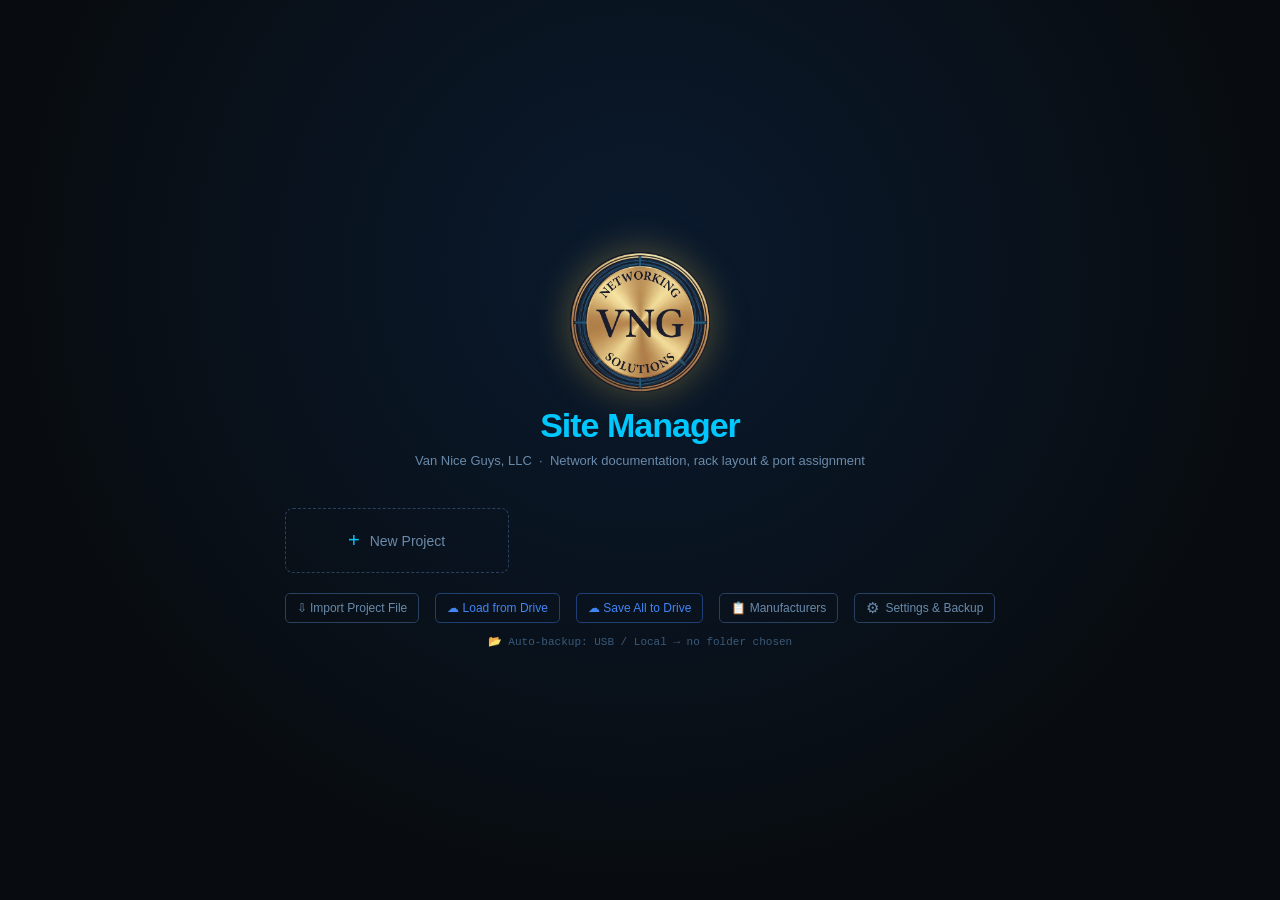
==== commit 0b22ee04: "Add files via upload" ====
--- a/index.html
+++ b/index.html
@@ -23,7 +23,7 @@
       <button class="btn btn-ghost btn-sm" onclick="importData()">⇩ Import Project File</button>
       <button class="btn btn-ghost btn-sm" onclick="gdriveLoad()" style="color:#4285f4;border-color:rgba(66,133,244,.4)">☁ Load from Drive</button>
       <button class="btn btn-ghost btn-sm" onclick="gdriveSaveAll()" style="color:#4285f4;border-color:rgba(66,133,244,.4)">☁ Save All to Drive</button>
-      <button class="btn btn-ghost btn-sm" id="vendor-toggle-btn" onclick="toggleVendorPage()">📋 Vendors</button>
+      <button class="btn btn-ghost btn-sm" id="vendor-toggle-btn" onclick="toggleVendorPage()">📋 Manufacturers</button>
       <button class="btn btn-ghost btn-sm" onclick="openGlobalSettings()" title="Global Settings" style="display:flex;align-items:center;gap:6px">
         <span style="font-size:15px">⚙</span> Settings &amp; Backup
       </button>
